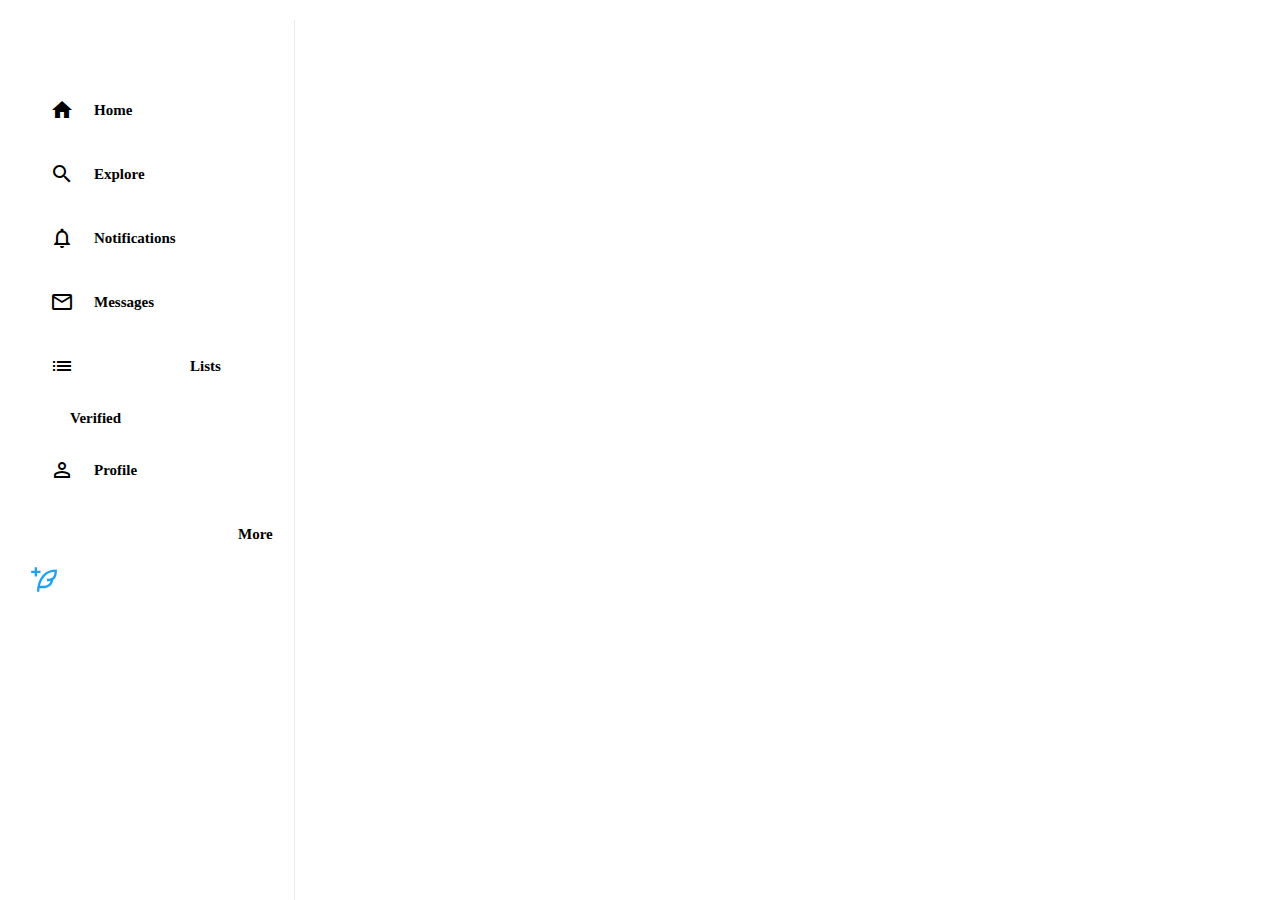
==== index.html @ 63564080 "commit" ====
<!DOCTYPE html>
<html lang="en">
<head>
    <meta charset="UTF-8">
    <meta http-equiv="X-UA-Compatible" content="IE=edge">
    <meta name="viewport" content="width=device-width, initial-scale=1.0">
    <title>Twitter Homepage Clone</title>

    <link href="https://fonts.googleapis.com/icon?family=Material+Icons" rel="stylesheet">
    <link rel="stylesheet" href="https://cdnjs.cloudflare.com/ajax/libs/font-awesome/6.4.2/css/all.min.css" 
    integrity="sha512-z3gLpd7yknf1YoNbCzqRKc4qyor8gaKU1qmn+CShxbuBusANI9QpRohGBreCFkKxLhei6S9CQXFEbbKuqLg0DA==" 
    crossorigin="anonymous" referrerpolicy="no-referrer" />
    <!-- <link href="https://cdnjs.cloudflare.com/ajax/libs/font-awesome/6.4.2/css/all.min.css" rel="stylesheet"> -->
    <link rel="stylesheet" href="style.css">
</head>
<body>
    <div class="sidebars">
        <!-- <i class="fab fa-twitter"></i> -->
        <i class="fa-brands fa-x-twitter abc"></i>
        <div class="sidebarIcons">
            <span class="material-icons">home</span>
            <h2>Home</h2>
        </div>

        <div class="sidebarIcons">
            <span class="material-icons">search</span>
            <h2>Explore</h2>
        </div>

        <div class="sidebarIcons">
            <span class="material-icons">notifications_none</span>
            <h2>Notifications</h2>
        </div>

        <div class="sidebarIcons">
            <span class="material-icons">mail_outline</span>
            <h2>Messages</h2>
        </div>

        <div class="sidebarIcons">
            <span class="material-icons">list_alt</span>
            <h2>Lists</h2>
        </div>

        <div class="sidebarIcons">
            <!-- <span class="material-icons">article</span> -->
            <i class="fa-brands fa-x-twitter"></i>
            <h2>Verified</h2>
        </div>

        <div class="sidebarIcons">
            <span class="material-icons">perm_identity</span>
            <h2>Profile</h2>
        </div>

        <div class="sidebarIcons">
            <span class="material-icons more">pending</span>
            <h2>More</h2>
        </div>
        <!-- <button class="post">Post</button> -->
        <img src="./assets/post.svg" class="post">
    </div>
</body>
</html>
---- style.css ----
* {
    margin: 0;
    padding: 0;
    box-sizing: border-box;
}

body {
    display: flex;
    height: 100vh;
    max-width: 1300px;
    margin-left: auto;
    margin-right: auto;
    padding: 0 10px;
    --twitter-color: #50b7f5; 
    --twitter-background: #e6ecf0;
} 

.sidebarIcons {
    display: flex;
    align-items: center;
    cursor: pointer;
}

.sidebarIcons .material-icons, .fa-x-twitter {
    padding: 20px;
}

.sidebarIcons h2 {
    font-size: 15px;
    font-weight: 800;
    margin-right: 20px;
}

.sidebarIcons:hover {
    background-color: var(--twitter-background);
    border-radius: 30px;
    /* color: var(--twitter-color); */
    transition: color 100ms ease-out;    
}

.abc {
    font-size: 50px;
    border: none;
}

.abc:hover {
    background-color: var(--twitter-background);
    border-radius: 30px;
    /* color: var(--twitter-color); */
    transition: color 100ms ease-out;   
}

.more {
    color: rgb(213, 213, 205);
}

/* .post {
    width: 20%;
    background-color: var(--twitter-color);
    border: none;
    color: white;
    font-weight: 900;
    border-radius: 30px;
    height: 30px;
    margin-top: 20px;
} */

.post {
    height: 28px;
    filter: invert(46%) sepia(99%) saturate(1449%) hue-rotate(176deg) brightness(100%) contrast(91%);
}

.sidebars {
    border-right: 1px solid var(--twitter-background);
    flex: 0.2;
    min-width: 250px;
    margin-top: 20px;
    padding-left: 20px;
    padding-right: 20px;
}
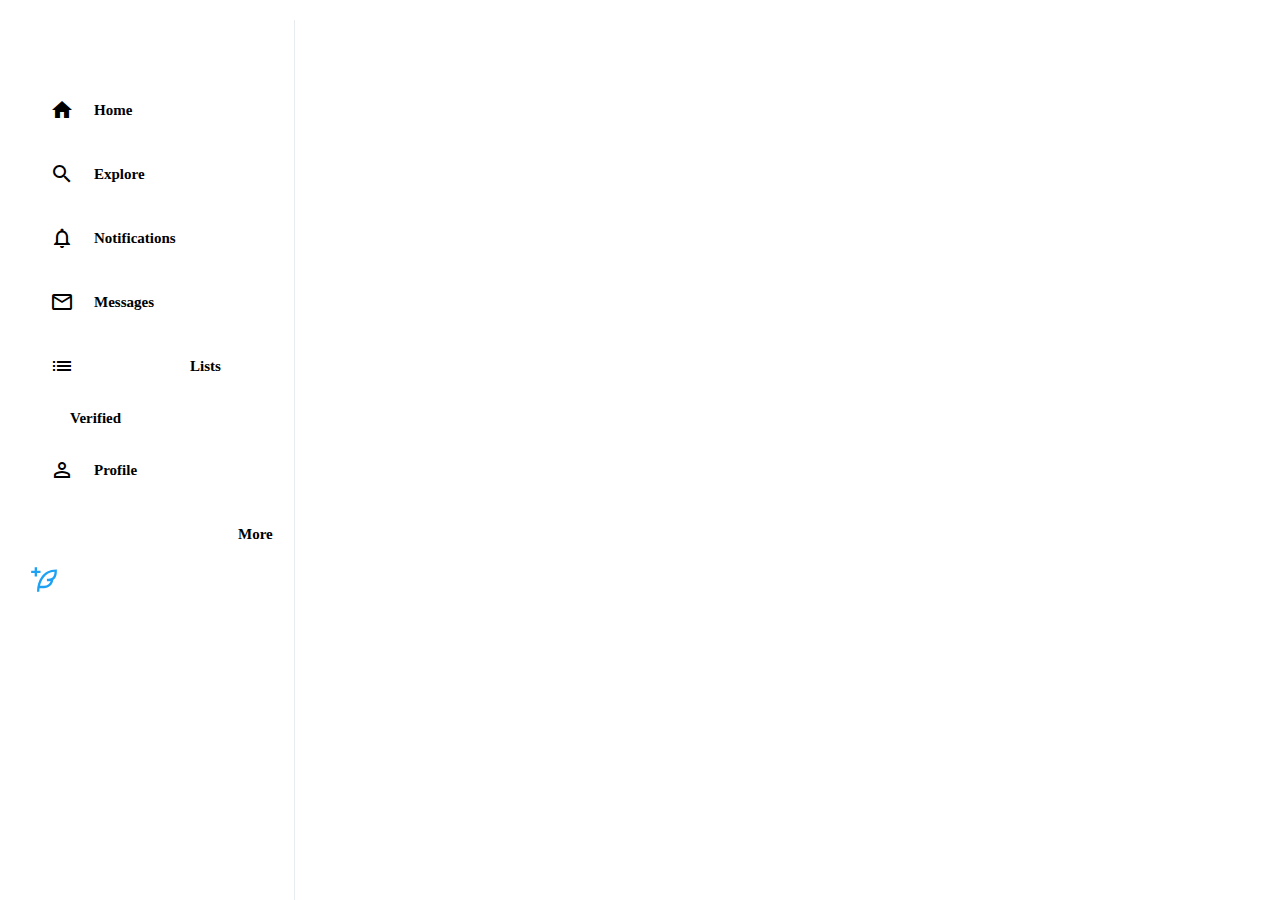
==== commit 0905c278: "commit" ====
--- a/index.html
+++ b/index.html
@@ -59,6 +59,7 @@
         </div>
         <!-- <button class="post">Post</button> -->
         <img src="./assets/post.svg" class="post">
+        
     </div>
 </body>
 </html>